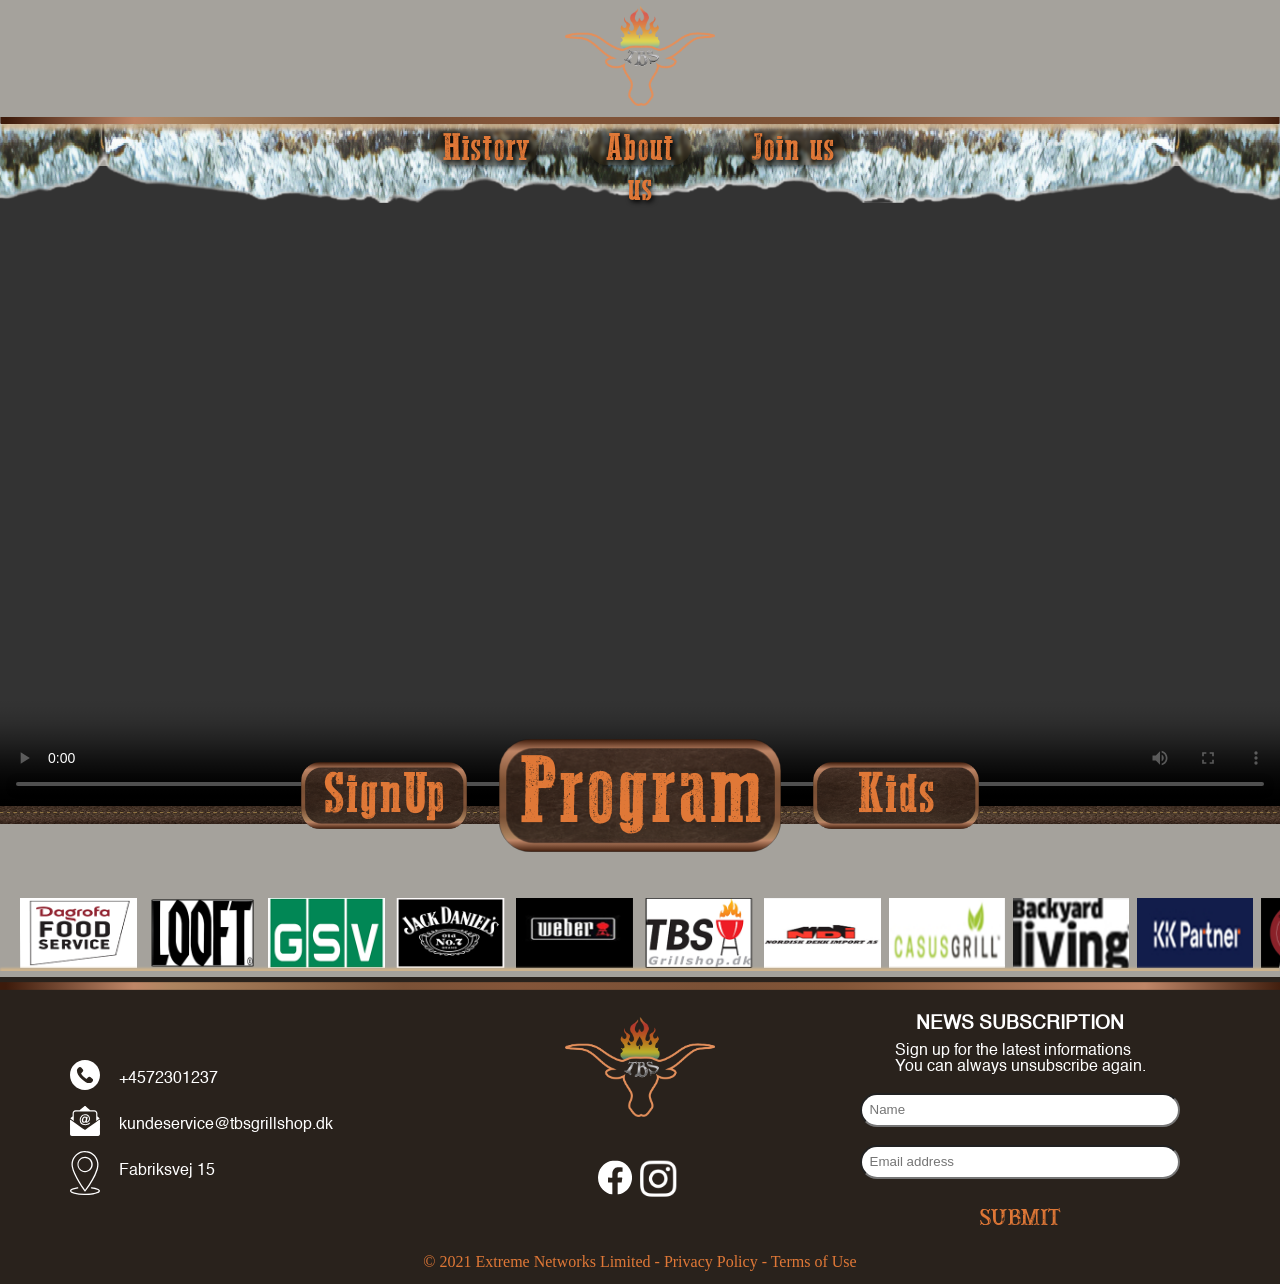
==== index.html @ 43002429 "end" ====
<!DOCTYPE html>
<html lang="en">
<head>
    <meta charset="UTF-8">
    <meta http-equiv="X-UA-Compatible" content="IE=edge">
    <meta name="viewport" content="width=device-width, initial-scale=1.0">
    <title>American BBQ</title>
    <link rel="stylesheet" href="CSS/index.css">

</head>
<body>
    <div id="logo" >
        <img src="IMG/LogoTBS.png" alt="">
    </div> 
    <img class="linetop" src="../IMG/line.svg" alt="">
    
    <nav id="navbar">
        <ul>
            <img class="navbarimg" src="/IMG/navbarpic.png"  alt="">
            <li class="show"><a href="#">History</a></li> 
            <ul style="left: 31.5%;"  class="hide">
                <li style="padding-top:15% ;"><a href="../HISTORY/history.html">BBQ in USA</a><br /></li>
                <li><a href="../HISTORY/history.html#second">Description</a></li>
                <li><a href="../HISTORY/history.html#third">BBQ Tradition</a></li>
                <li style="border-radius: 0px 0px 25px 25px;"><a href="../HISTORY/history.html#fourth">4 Main styles</a></li>
            </ul> 
            <li><a href="../ABOUTUS/aboutus.html">About us</a></li>
            
                
            <li class="show"><a href="#">Join us</a></li>
            <ul style="left: 56%; margin-left:0 ; " class="hide">
                <li style="padding-top: 15%;"><a href="../SIGNUP/judge.html">Judge SignUp</a></li>
                <li style="border-radius: 0px 0px 25px 25px;"><a href="/SIGNUP/volunteer.html">Volunteer</a></li>
                <li><a href="/SIGNUP/team.html">SignUp</a></li>
            </ul>
        </ul>
   </nav>
   <main>
       <div class="videomobile"> <video src="IMG/mobilebbq1.mp4" width="100%" style="padding-top: 1%;" controls autoplay></video></div>
       <div class="videomain"> <video src="IMG/BBQvideo1.mp4" width="100%" style="padding-top: 1%;" controls autoplay></video></div>
        <div><img src="IMG/belt.png" class="belt" alt="" ></div>
        <div class="buttons">
          <div class="button" style="padding-left:20% ;">
              <img src="IMG/frontButton.png"  alt="">
              <a href="/SIGNUP/team.html">SignUp</a>
          </div>
          <div class="button">
              <img class="spesial" src="IMG/frontButton.png" alt="">
              <a class="dop" href="PROGRAM/program.html" >Program</a>
          </div>
          <div class="button" style="padding-right:20% ;">
              <img src="IMG/frontButton.png"  alt="">
              <a href="KIDS/kids.html">Kids</a>
          </div>
        </div>
        <div class="scroll-container" style="margin-top: 5%;">
            <div class="gridscroll">
                <img src="IMG/SPONSORS/sponsor1.png" alt="">
                <img src="IMG/SPONSORS/sponsor2.png" alt="">
                <img src="IMG/SPONSORS/sponsor3.png" alt="">
                <img src="IMG/SPONSORS/sponsor4.png" alt="">
                <img src="IMG/SPONSORS/sponsor5.png" alt="">
                <img src="IMG/SPONSORS/sponsor6.png" alt="">
                <img src="IMG/SPONSORS/sponsor7.png" alt="">
                <img src="IMG/SPONSORS/sponsor8.png" alt="">
                <img src="IMG/SPONSORS/sponsor10.png" alt="">
                <img src="IMG/SPONSORS/sponsor11.png" alt="">
                <img src="IMG/SPONSORS/sponsor12.png" alt="">
                <img src="IMG/SPONSORS/sponsor13.png" alt="">
                <img src="IMG/SPONSORS/sponsor14.png" alt="">
             </div>
        </div>
   </main>
   <img class="linebottom" src="../IMG/line.svg" alt="">
   <footer>
    <div class="col-1">
        <div class="phone" style="display: flex; flex-direction: row; margin: 2% 0;">
            <img class="phone" src="../IMG/ICONS/phone.svg"  alt="">
            <p>+4572301237</p>
        </div>
        <div style="display: flex; flex-direction: row; margin: 2% 0;">
            <img class="email" src="../IMG/ICONS/email.svg"  alt="">
            <p>kundeservice@tbsgrillshop.dk</p>
        </div>
       <div class="location" style="display: flex; flex-direction: row; margin: 2% 0;">
           <img class="location" src="../IMG/ICONS/location.svg"alt="">
           <p>Fabriksvej 15 </p></div>
        </div>
    <div class="col-2">
        <img src="../IMG/LogoTBS.png" style="height:100px; width: 150px; margin-top: 0.5%; margin-bottom: 0.5%;" alt="">
        <div style="display: flex; flex-direction: row; justify-content: center;margin-top: -15%;">
        <img src="../IMG/ICONS/facebook.svg" style="width: 9%; margin-top: -2%;margin-right: 1%; " alt="">
        <img src="../IMG/ICONS/instagram.svg"style="width: 11%; margin-left: 1%;" alt="">
    </div>
    </div>
    <div class="col-3" >
        <form action="/action_page.php">
            <div class="container">
              <h3>NEWS SUBSCRIPTION</h3>
              <p>Sign up for the latest informations <br>
                You can always unsubscribe again.
                </p>
            </div>
          
            <div class="container">
              <input type="text" placeholder="Name" name="name" class="name" required>
              <input type="text" placeholder="Email address" name="mail" class="mail" required>
            </div>
            <div class="container">
            <input class="submit-btn" type="submit" value="Submit">
            </div>
          </form>
          
    </div>
    </footer>
    <div class="end">
        © 2021 Extreme Networks Limited - Privacy Policy - Terms of Use
    </div>
</body>
</html>
---- CSS/index.css ----
@font-face {
  font-family: "Buffalo";
  src: url(../FONT/BuffaloInline2Grunge.ttf);
}
@font-face {
  font-family: "Western";
  src: url(../FONT/WesternBangBang-Regular.ttf);
}
@font-face {
  font-family: "Helvetica";
  src: url(../FONT/Helvetica.ttf);
}
* {
  margin: 0;
}

#logo {
  text-align: center;
  background-image: url(../IMG/Background.png);
  background-repeat: repeat;
  background-blend-mode: darken;
  background-color: rgba(32, 23, 9, 0.4);
  background-size: cover;
  background-position-y: 55%;
  width: 100%;
  padding-bottom: 0.5%;
}
#logo img {
  height: 100px;
  width: 150px;
  margin-top: 0.5%;
  margin-bottom: 0.5%;
}

.linetop {
  z-index: 3;
  margin: 0;
  position: absolute;
  padding: 0;
  margin-top: -0.5%;
  box-shadow: 0px 5px 5px #ceb38d;
  width: 100%;
}

nav {
  position: relative;
  margin-top: -0.5%;
  height: 100px;
  margin-left: 0%;
  width: 100%;
  z-index: 2;
}
nav ul {
  display: flex;
  justify-content: center;
  -webkit-padding-start: 0;
          padding-inline-start: 0;
  padding-top: 1%;
  z-index: 3;
  width: 100%;
  position: relative;
}
nav ul .navbarimg {
  position: absolute;
  z-index: 2;
  width: 100%;
  margin-top: -0.5%;
  pointer-events: none;
  height: 80px;
}
nav ul li {
  list-style-type: none;
  display: block;
  margin-left: 2%;
  margin-right: 2%;
  text-shadow: #29221C 2px 1px;
  background-color: rgba(32, 23, 9, 0.5);
  -webkit-backdrop-filter: blur(1.5px);
          backdrop-filter: blur(1.5px);
  border-radius: 25px;
  box-shadow: 0px 0px 7px #000000;
  width: 8%;
  height: 35px;
  text-align: center;
  z-index: 10;
}
nav ul li a {
  text-decoration: none;
  color: #e07837;
  font-family: "Western", sans-serif;
  font-size: 40px;
  text-shadow: 2px 2px 5px black;
  transition: 0.5s;
}
nav ul li a:hover {
  display: block;
  color: #f2f2f2;
}
nav ul ul {
  display: none;
  position: absolute;
  padding-top: 3%;
  background-color: rgba(32, 23, 9, 0.5);
  width: 13%;
  height: auto;
  border-radius: 30px;
  z-index: -1;
  text-align: start;
  margin: 0;
  left: 28.5%;
  margin-top: 0%;
  box-shadow: 0 2px 5px 4px #e07837;
}
nav ul ul li {
  width: 100%;
  border-radius: 0px 0px 0px 0px;
  margin-left: 0%;
  margin-right: 0%;
  box-shadow: 0px 0px 0px;
  background-color: none;
  padding-bottom: 1%;
  z-index: 10;
}
nav ul ul li:hover {
  color: #f2f2f2;
}
nav ul ul li a {
  text-decoration: none;
  color: #e07837;
  font-size: 20px;
  font-family: "Helvetica";
  letter-spacing: 1.5px;
  font-weight: lighter;
  z-index: 2;
}
nav ul .show:hover + .hide, nav ul .hide:hover {
  display: block;
}

main {
  background-image: url(../IMG/Background.png);
  background-repeat: repeat;
  background-blend-mode: darken;
  background-color: rgba(32, 23, 9, 0.4);
  background-size: cover;
  margin-top: -5%;
  padding: 0 0 0% 0;
  z-index: 20;
}
main .videomain {
  display: block;
}
main .videomobile {
  display: none;
}
main .belt {
  width: 100%;
  height: 60px;
  margin-top: -10%;
  z-index: 2;
}
main .buttons {
  display: flex;
  justify-content: center;
  align-items: center;
  width: 100%;
  height: auto;
  margin-top: -2.5%;
}
main .buttons .button {
  display: flex;
  justify-content: center;
  align-items: center;
  width: 100%;
  margin: 0;
  height: auto;
}
main .buttons .button img {
  display: flex;
  justify-content: center;
  position: absolute;
  width: 13%;
}
main .buttons .button .spesial {
  width: 22%;
}
main .buttons .button a {
  position: absolute;
  padding-top: 0.3%;
  text-decoration: none;
  color: #e07837;
  font-family: "Western", sans-serif;
  font-size: 60px;
}
main .buttons .button .dop {
  font-size: 100px;
}
main .text {
  width: 80%;
  background-color: rgba(0, 0, 0, 0.3725490196);
  margin: 7% 7% 0 7%;
  padding: 3% 3% 3% 3%;
}
main .text .title {
  font-size: 60px;
  font-family: "Western";
  color: #e07837;
}
main .text .textmain {
  color: white;
  font-family: "Helvetica";
  font-size: 20px;
}
main .scroll-container {
  overflow: auto;
  white-space: nowrap;
  padding: 5px 70px 5px 20px;
  background: transparent;
  height: 100%;
  border-radius: 15px;
  padding-top: 3%;
}
main .scroll-container::-webkit-scrollbar-track {
  border: 1px solid #000;
  padding: 2px 0;
  background-color: #29221C;
}
main .scroll-container::-webkit-scrollbar {
  width: 10px;
  height: 10px;
}
main .scroll-container::-webkit-scrollbar-thumb {
  border-radius: 10px;
  box-shadow: inset 0 0 6px rgba(0, 0, 0, 0.3);
  background-color: #e07837;
  border: 2px solid #000;
}
main .gridscroll {
  display: inline-block;
}
main .gridscroll img {
  margin-right: 0.2%;
  height: 70px;
}

.linebottom {
  z-index: 2;
  margin: 0;
  position: absolute;
  padding: 0;
  margin-top: -0.5%;
  box-shadow: 0px -3px 2px #ceb38d;
  width: 100%;
  height: 30px;
}

footer {
  font-family: "Helvetica";
  display: flex;
  justify-content: center;
  background-color: #29221C;
  color: white;
  padding: 3% 5%;
}
footer .col-1 {
  width: 33%;
  display: flex;
  justify-content: center;
  flex-direction: column;
}
footer .col-1 div img {
  width: 8%;
  margin-right: 5%;
}
footer .col-1 p {
  margin-top: 3%;
}
footer .col-2 {
  width: 33%;
  display: flex;
  justify-content: center;
  flex-wrap: wrap;
}
footer .col-3 {
  width: 33%;
  display: flex;
  justify-content: center;
}
footer .col-3 h3 {
  margin-bottom: 4%;
  display: flex;
  justify-content: center;
}
footer .col-3 .name {
  margin: 7% 0;
  border-radius: 25px;
  padding: 3%;
  width: 120%;
}
footer .col-3 .mail {
  margin: 0;
  border-radius: 25px;
  padding: 3%;
  width: 120%;
}
footer .col-3 .container {
  display: flex;
  flex-direction: column;
  align-items: center;
}
footer .col-3 .container input[type=submit i] {
  width: 41%;
  height: 44px;
  background-image: url(../IMG/submit.svg);
  border-radius: 35px;
  border-color: transparent;
  background-color: transparent;
  background-repeat: no-repeat;
  background-size: 101%;
  background-position-y: -2.5px;
  background-position-x: -1px;
  margin: 0;
  color: #e07837;
  font-family: "Buffalo";
  font-size: 25px;
  margin-top: 7%;
  padding-bottom: 0%;
}

.end {
  display: flex;
  justify-content: center;
  background-color: #29221C;
  color: #e07837;
  padding: 1%;
  margin-top: -3%;
}

@media screen and (max-width: 600px) {
  #logo img {
    height: 60px;
    width: 90px;
  }
  nav ul .navbarimg {
    height: 40px;
  }
  nav ul li {
    width: 20%;
    height: 28px;
  }
  nav ul li a {
    font-size: 28px;
  }
  nav ul .hide {
    width: 40%;
    margin-left: -24%;
    padding-top: 5%;
  }
  nav ul .hide li a {
    font-size: 17px;
  }
  main .videomain {
    display: none;
  }
  main .videomobile {
    display: block;
  }
  main .videomobile video {
    margin-top: -15%;
  }
  main .belt {
    height: 15px;
    margin-top: -4%;
    position: absolute;
    z-index: 0;
  }
  main .buttons .button img {
    height: none;
  }
  main .buttons .button a {
    font-size: 20px;
  }
  main .buttons .button .dop {
    font-size: 30px;
  }
  main .text {
    width: 80%;
    margin: 7% 7% 0 7%;
    padding: 3% 3% 3% 3%;
  }
  main .text .title {
    font-size: 35px;
  }
  main .text .textmain {
    font-size: 17px;
  }
  main .gridscroll img {
    height: 30px;
  }
  .linebottom {
    height: 5px;
  }
  footer {
    display: flex;
    justify-content: space-between;
    align-items: flex-start;
    flex-direction: column;
  }
  footer .col-1 {
    width: 100%;
    font-size: 13px;
    display: flex;
    flex-direction: row;
    justify-content: center;
    margin-bottom: 2%;
  }
  footer .col-1 div {
    justify-content: center;
  }
  footer .col-1 div img {
    width: 20%;
  }
  footer .col-1 div p {
    display: none;
  }
  footer .col-1 .phone {
    display: flex;
    justify-content: end;
  }
  footer .col-1 .location {
    display: flex;
    justify-content: start;
  }
  footer .col-2 {
    display: none;
  }
  footer .col-3 {
    width: 100%;
    font-size: 12px;
  }
  footer .col-3 .container p {
    display: none;
  }
  footer .col-3 .container .name {
    width: 100%;
    margin: 2% 0;
    padding: 1%;
    text-align: center;
  }
  footer .col-3 .container .mail {
    text-align: center;
    width: 100%;
    padding: 1%;
  }
  footer .col-3 .container input[type=submit i] {
    height: 24px;
    font-size: 15px;
  }
  .end {
    padding: 1% 5%;
    display: flex;
    justify-content: center;
    font-size: 12px;
  }
}/*# sourceMappingURL=index.css.map */
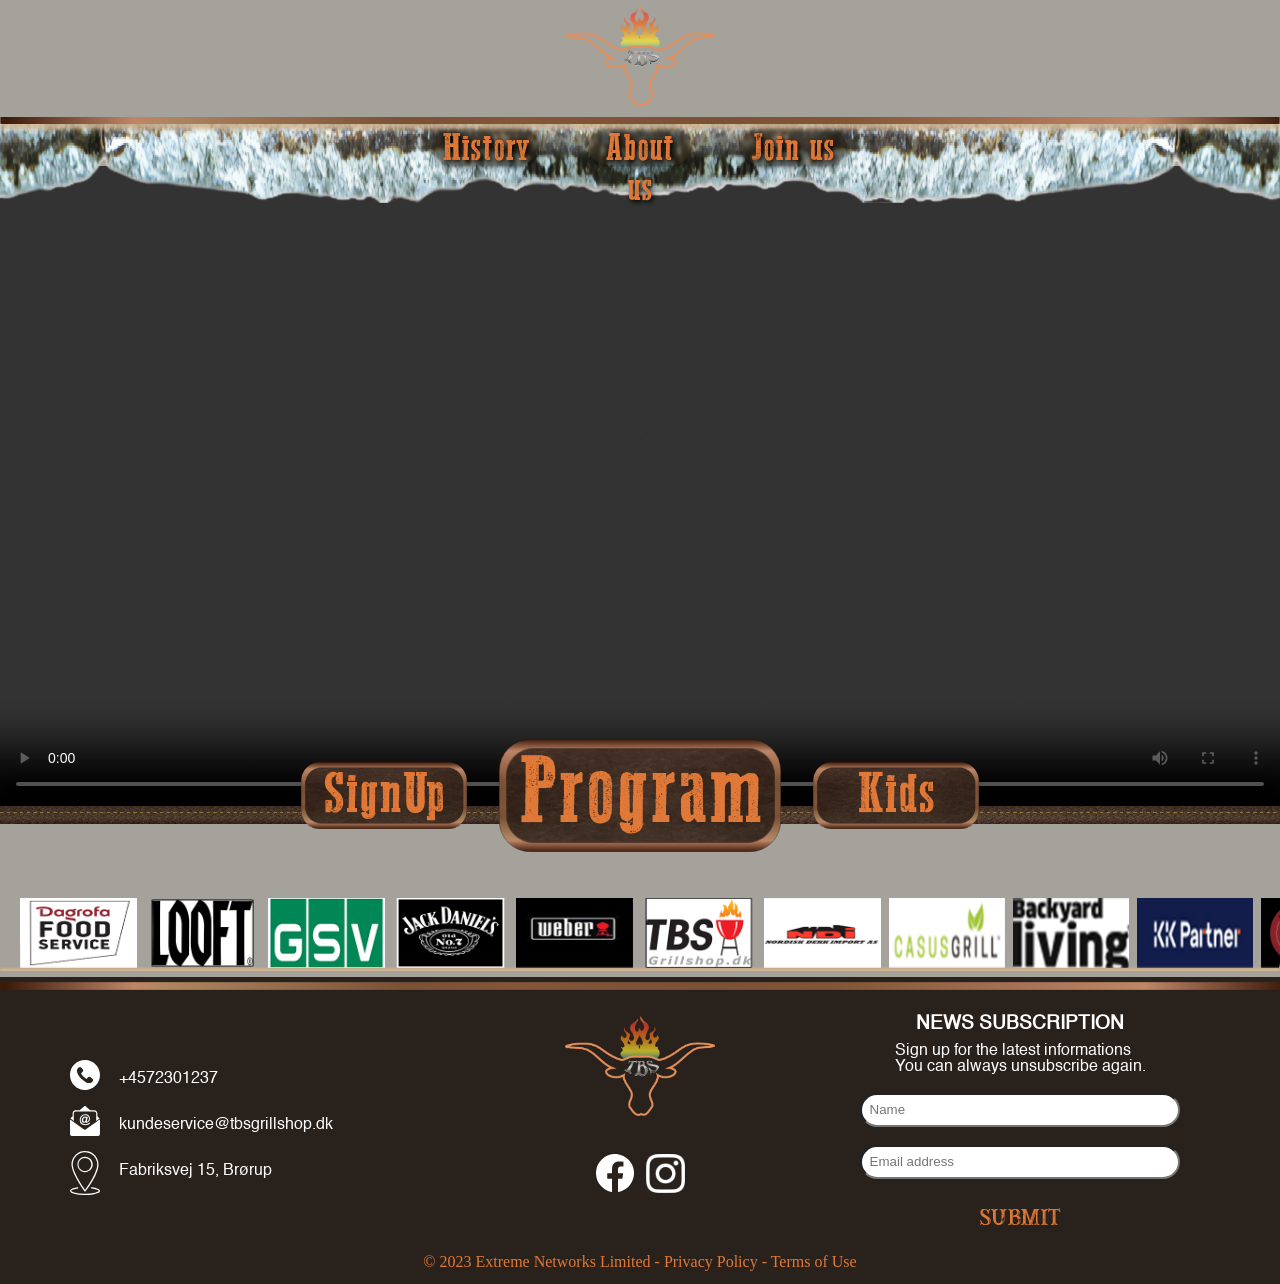
==== commit bbd024ce: "final change" ====
--- a/index.html
+++ b/index.html
@@ -30,8 +30,8 @@
             <li class="show"><a href="#">Join us</a></li>
             <ul style="left: 56%; margin-left:0 ; " class="hide">
                 <li style="padding-top: 15%;"><a href="../SIGNUP/judge.html">Judge SignUp</a></li>
-                <li style="border-radius: 0px 0px 25px 25px;"><a href="/SIGNUP/volunteer.html">Volunteer</a></li>
-                <li><a href="/SIGNUP/team.html">SignUp</a></li>
+                <li ><a href="/SIGNUP/volunteer.html">Volunteer</a></li>
+                <li style="border-radius: 0px 0px 25px 25px;"><a href="/SIGNUP/team.html">SignUp</a></li>
             </ul>
         </ul>
    </nav>
@@ -84,13 +84,13 @@
         </div>
        <div class="location" style="display: flex; flex-direction: row; margin: 2% 0;">
            <img class="location" src="../IMG/ICONS/location.svg"alt="">
-           <p>Fabriksvej 15 </p></div>
+           <p>Fabriksvej 15, Brørup </p></div>
         </div>
     <div class="col-2">
-        <img src="../IMG/LogoTBS.png" style="height:100px; width: 150px; margin-top: 0.5%; margin-bottom: 0.5%;" alt="">
-        <div style="display: flex; flex-direction: row; justify-content: center;margin-top: -15%;">
-        <img src="../IMG/ICONS/facebook.svg" style="width: 9%; margin-top: -2%;margin-right: 1%; " alt="">
-        <img src="../IMG/ICONS/instagram.svg"style="width: 11%; margin-left: 1%;" alt="">
+        <a href="../index.html"><img src="../IMG/LogoTBS.png" style="height:100px; width: 150px; margin-top: 0.5%; margin-bottom: 0.5%;" alt=""></a>
+        <div style="display: flex; flex-direction: row; justify-content: center;">
+        <a style="display: flex; justify-content: flex-end; align-items: flex-start;" href="https://www.facebook.com/LonghornBBQCompetition/"><img src="../IMG/ICONS/facebook.svg"style="width: 20%; margin-top: -2%;margin-right: 3%; "  alt=""></a>
+        <a href="https://l.facebook.com/l.php?u=https%3A%2F%2Fwww.instagram.com%2Flonghorn_bbq_competition%2F%3Ffbclid%3DIwAR2h8wj8uB3AevaMLTVu_LJrAx6FF8QNyc_2E_R5rT7RT9bEU-9CWKPLXpM&h=AT15A9l1B9uwH9YGldQZF9MuWzDt7GycaZYSwS2vBTk-dkIof9jvXRKMg3OciKuTkTp9ueVU6iUaikOqASdcry4lD1fa23L0bvmtGhZx-bV_jxmQy2Q42XKrKEnC8MbLXwG6nw"><img src="../IMG/ICONS/instagram.svg"style="width: 24%; margin-top:-2%; margin-left: 3%;" alt=""></a>
     </div>
     </div>
     <div class="col-3" >
@@ -114,7 +114,7 @@
     </div>
     </footer>
     <div class="end">
-        © 2021 Extreme Networks Limited - Privacy Policy - Terms of Use
+        © 2023 Extreme Networks Limited - Privacy Policy - Terms of Use
     </div>
 </body>
 </html>
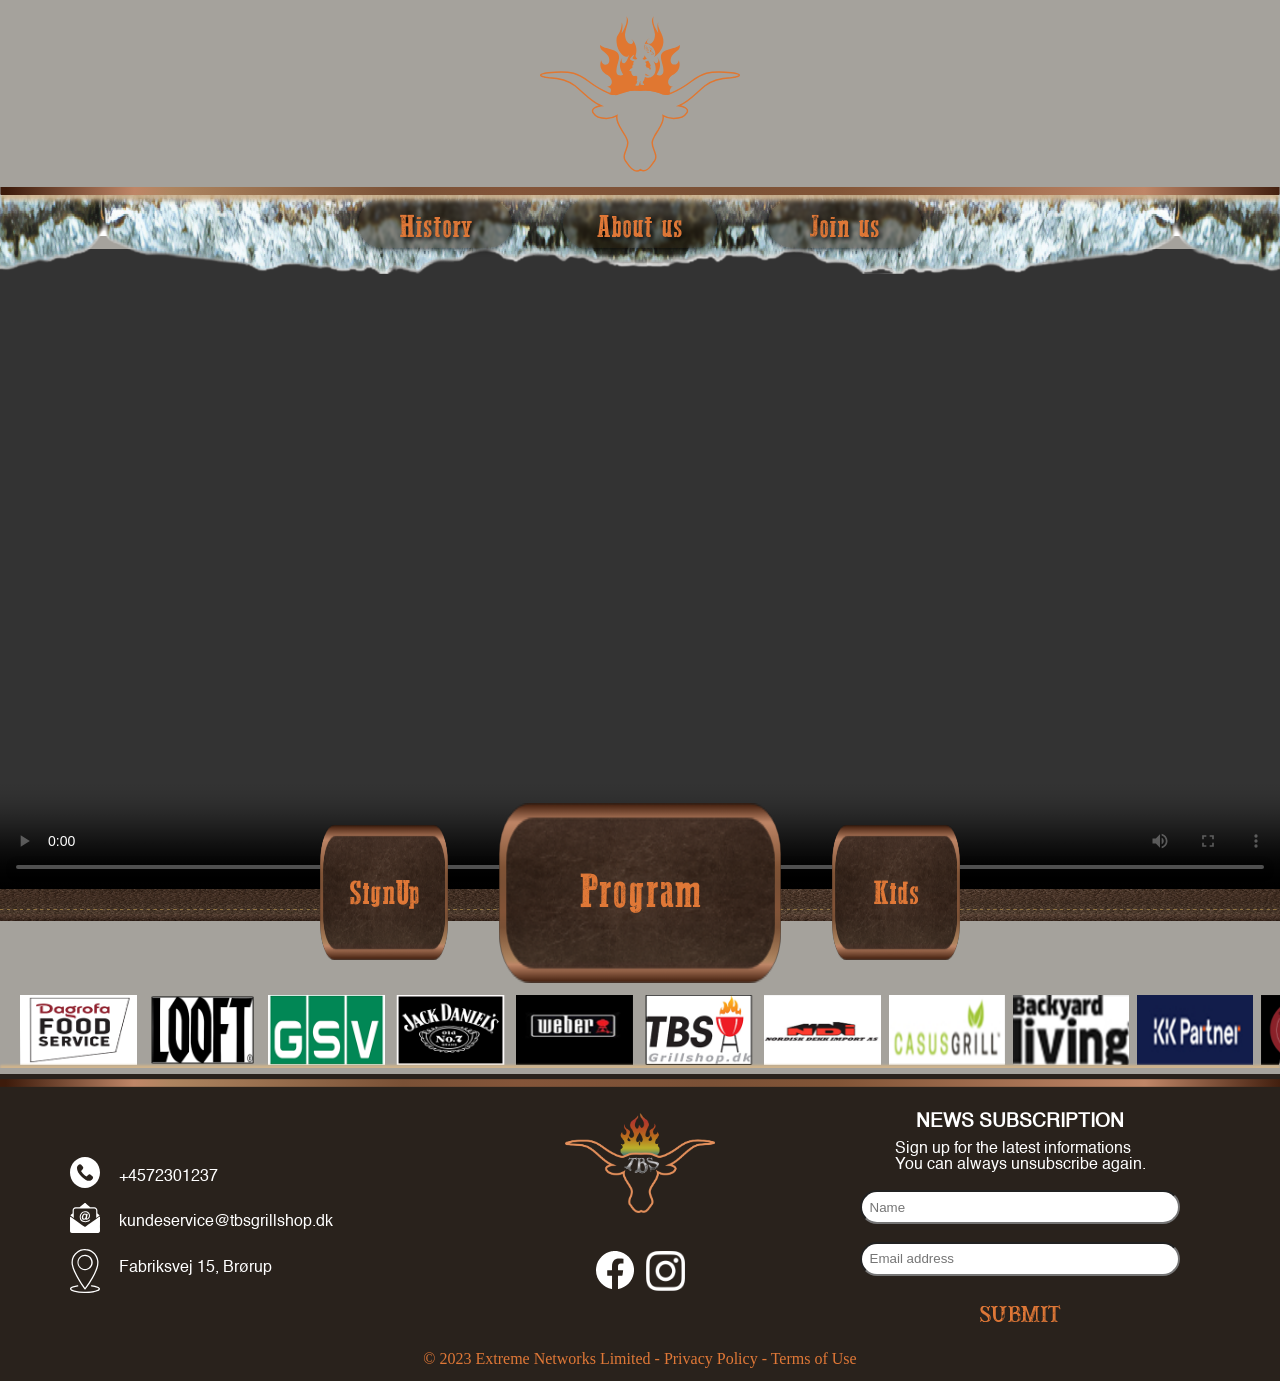
==== commit 32ad37c6: "fixing" ====
--- a/index.html
+++ b/index.html
@@ -10,7 +10,7 @@
 </head>
 <body>
     <div id="logo" >
-        <img src="IMG/LogoTBS.png" alt="">
+        <img src="IMG/LogoTBS1.svg" height="200px" width="200px" alt="">
     </div> 
     <img class="linetop" src="../IMG/line.svg" alt="">
     
@@ -18,7 +18,7 @@
         <ul>
             <img class="navbarimg" src="/IMG/navbarpic.png"  alt="">
             <li class="show"><a href="#">History</a></li> 
-            <ul style="left: 31.5%;"  class="hide">
+            <ul style="left: 31.5%;" id="dropmenu" class="hide">
                 <li style="padding-top:15% ;"><a href="../HISTORY/history.html">BBQ in USA</a><br /></li>
                 <li><a href="../HISTORY/history.html#second">Description</a></li>
                 <li><a href="../HISTORY/history.html#third">BBQ Tradition</a></li>
--- a/CSS/index.css
+++ b/CSS/index.css
@@ -23,13 +23,9 @@
   background-size: cover;
   background-position-y: 55%;
   width: 100%;
-  padding-bottom: 0.5%;
-}
-#logo img {
-  height: 100px;
-  width: 150px;
-  margin-top: 0.5%;
-  margin-bottom: 0.5%;
+  height: 200px;
+  margin-bottom: -0.5%;
+  margin-top: -0.5%;
 }
 
 .linetop {
@@ -37,14 +33,14 @@
   margin: 0;
   position: absolute;
   padding: 0;
-  margin-top: -0.5%;
+  margin-top: 0%;
   box-shadow: 0px 5px 5px #ceb38d;
   width: 100%;
 }
 
 nav {
   position: relative;
-  margin-top: -0.5%;
+  margin-top: 0%;
   height: 100px;
   margin-left: 0%;
   width: 100%;
@@ -143,7 +139,7 @@
   background-blend-mode: darken;
   background-color: rgba(32, 23, 9, 0.4);
   background-size: cover;
-  margin-top: -5%;
+  margin-top: -4%;
   padding: 0 0 0% 0;
   z-index: 20;
 }
@@ -156,7 +152,7 @@
 main .belt {
   width: 100%;
   height: 60px;
-  margin-top: -10%;
+  margin-top: -2.5%;
   z-index: 2;
 }
 main .buttons {
@@ -165,7 +161,7 @@
   align-items: center;
   width: 100%;
   height: auto;
-  margin-top: -2.5%;
+  margin-top: -2%;
 }
 main .buttons .button {
   display: flex;
@@ -179,10 +175,12 @@
   display: flex;
   justify-content: center;
   position: absolute;
-  width: 13%;
+  width: 10%;
+  height: 15%;
 }
 main .buttons .button .spesial {
   width: 22%;
+  height: 25%;
 }
 main .buttons .button a {
   position: absolute;
@@ -190,10 +188,10 @@
   text-decoration: none;
   color: #e07837;
   font-family: "Western", sans-serif;
-  font-size: 60px;
+  font-size: 50px;
 }
 main .buttons .button .dop {
-  font-size: 100px;
+  font-size: 80px;
 }
 main .text {
   width: 80%;
@@ -336,46 +334,87 @@
   margin-top: -3%;
 }
 
+@media screen and (max-width: 1350px) {
+  nav ul li {
+    padding-top: 1%;
+    width: 12%;
+  }
+  nav ul li a {
+    font-size: 33px;
+    width: 25%;
+  }
+  nav ul li img {
+    height: 20px;
+  }
+  #dropmenu {
+    width: 20%;
+    margin-left: -4%;
+    padding-top: 3%;
+  }
+  main .buttons {
+    margin-top: -2.5%;
+  }
+  main .buttons .button img {
+    height: 15%;
+    width: 10%;
+  }
+  main .buttons .button .spesial {
+    height: 20%;
+  }
+  main .buttons .button a {
+    font-size: 35px;
+  }
+  main .buttons .button .dop {
+    font-size: 50px;
+  }
+}
 @media screen and (max-width: 600px) {
+  #logo {
+    height: 110px;
+  }
   #logo img {
-    height: 60px;
+    height: 100px;
     width: 90px;
   }
+  .linetop {
+    margin-top: -1%;
+  }
   nav ul .navbarimg {
-    height: 40px;
+    height: 50px;
   }
   nav ul li {
-    width: 20%;
+    width: 80px;
     height: 28px;
   }
   nav ul li a {
     font-size: 28px;
   }
-  nav ul .hide {
-    width: 40%;
-    margin-left: -24%;
-    padding-top: 5%;
-  }
-  nav ul .hide li a {
-    font-size: 17px;
-  }
   main .videomain {
     display: none;
   }
   main .videomobile {
     display: block;
+    z-index: -15;
   }
   main .videomobile video {
-    margin-top: -15%;
+    margin-top: -10%;
   }
   main .belt {
-    height: 15px;
+    height: 10%;
     margin-top: -4%;
     position: absolute;
     z-index: 0;
   }
+  main .buttons {
+    height: 30px;
+    margin-top: -3%;
+  }
   main .buttons .button img {
-    height: none;
+    height: 10%;
+    width: 15%;
+  }
+  main .buttons .button .spesial {
+    height: 15%;
   }
   main .buttons .button a {
     font-size: 20px;
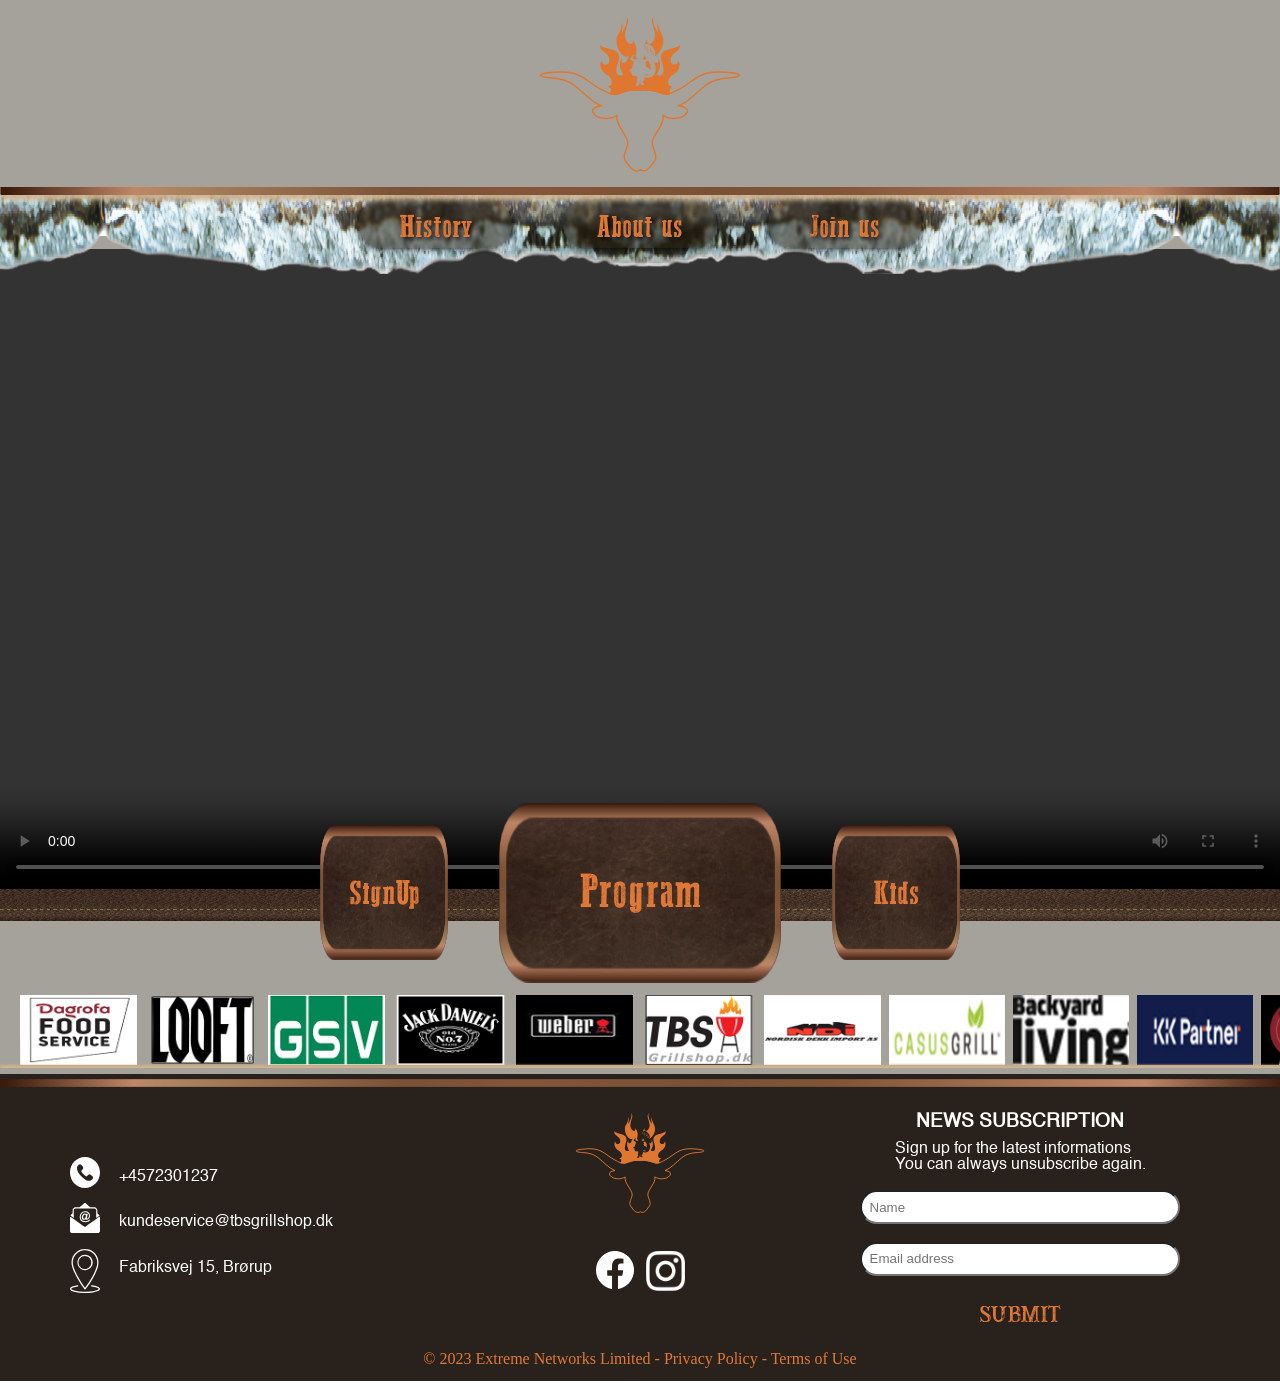
==== commit 24424334: "done" ====
--- a/index.html
+++ b/index.html
@@ -87,7 +87,7 @@
            <p>Fabriksvej 15, Brørup </p></div>
         </div>
     <div class="col-2">
-        <a href="../index.html"><img src="../IMG/LogoTBS.png" style="height:100px; width: 150px; margin-top: 0.5%; margin-bottom: 0.5%;" alt=""></a>
+        <a href="../index.html"><img src="../IMG/LogoTBS1.svg" style="height:100px; width: 150px; margin-top: 0.5%; margin-bottom: 0.5%;" alt=""></a>
         <div style="display: flex; flex-direction: row; justify-content: center;">
         <a style="display: flex; justify-content: flex-end; align-items: flex-start;" href="https://www.facebook.com/LonghornBBQCompetition/"><img src="../IMG/ICONS/facebook.svg"style="width: 20%; margin-top: -2%;margin-right: 3%; "  alt=""></a>
         <a href="https://l.facebook.com/l.php?u=https%3A%2F%2Fwww.instagram.com%2Flonghorn_bbq_competition%2F%3Ffbclid%3DIwAR2h8wj8uB3AevaMLTVu_LJrAx6FF8QNyc_2E_R5rT7RT9bEU-9CWKPLXpM&h=AT15A9l1B9uwH9YGldQZF9MuWzDt7GycaZYSwS2vBTk-dkIof9jvXRKMg3OciKuTkTp9ueVU6iUaikOqASdcry4lD1fa23L0bvmtGhZx-bV_jxmQy2Q42XKrKEnC8MbLXwG6nw"><img src="../IMG/ICONS/instagram.svg"style="width: 24%; margin-top:-2%; margin-left: 3%;" alt=""></a>
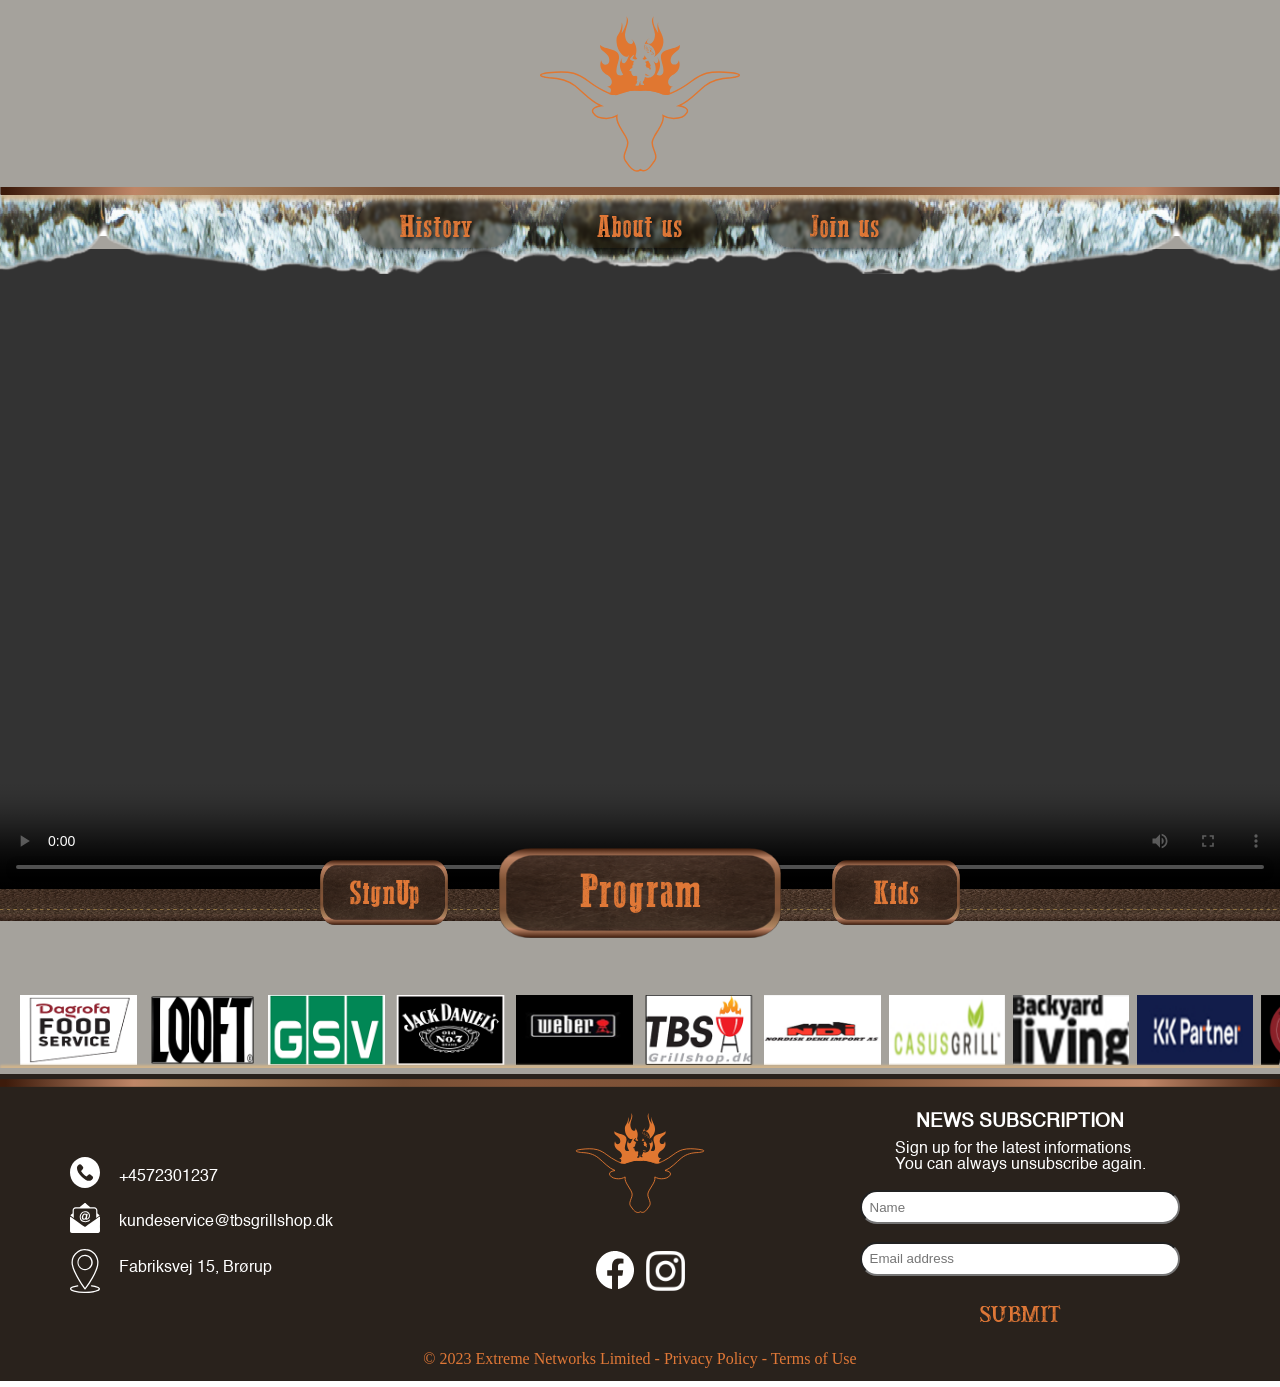
==== commit 13c7f0b8: "now im done hehe" ====
--- a/index.html
+++ b/index.html
@@ -28,7 +28,7 @@
             
                 
             <li class="show"><a href="#">Join us</a></li>
-            <ul style="left: 56%; margin-left:0 ; " class="hide">
+            <ul style="left: 56%; margin-left:0 ; " id="dropmenu2" class="hide">
                 <li style="padding-top: 15%;"><a href="../SIGNUP/judge.html">Judge SignUp</a></li>
                 <li ><a href="/SIGNUP/volunteer.html">Volunteer</a></li>
                 <li style="border-radius: 0px 0px 25px 25px;"><a href="/SIGNUP/team.html">SignUp</a></li>
--- a/CSS/index.css
+++ b/CSS/index.css
@@ -176,11 +176,11 @@
   justify-content: center;
   position: absolute;
   width: 10%;
-  height: 15%;
+  height: 80px;
 }
 main .buttons .button .spesial {
   width: 22%;
-  height: 25%;
+  height: 120px;
 }
 main .buttons .button a {
   position: absolute;
@@ -348,18 +348,23 @@
   }
   #dropmenu {
     width: 20%;
+    margin-left: -7%;
+    padding-top: 4%;
+  }
+  #dropmenu2 {
+    width: 20%;
     margin-left: -4%;
-    padding-top: 3%;
+    padding-top: 4%;
   }
   main .buttons {
     margin-top: -2.5%;
   }
   main .buttons .button img {
-    height: 15%;
+    height: 65px;
     width: 10%;
   }
   main .buttons .button .spesial {
-    height: 20%;
+    height: 90px;
   }
   main .buttons .button a {
     font-size: 35px;
@@ -389,6 +394,18 @@
   nav ul li a {
     font-size: 28px;
   }
+  nav #dropmenu {
+    width: 150px;
+    margin-left: -15%;
+    padding: 2%;
+    padding-top: 5%;
+  }
+  nav #dropmenu2 {
+    width: 150px;
+    margin-left: 15%;
+    padding: 2%;
+    padding-top: 5%;
+  }
   main .videomain {
     display: none;
   }
@@ -400,27 +417,26 @@
     margin-top: -10%;
   }
   main .belt {
-    height: 10%;
+    height: 5%;
     margin-top: -4%;
     position: absolute;
     z-index: 0;
   }
   main .buttons {
-    height: 30px;
-    margin-top: -3%;
+    margin-top: -1%;
   }
   main .buttons .button img {
+    height: 7%;
+    width: 15%;
+  }
+  main .buttons .button .spesial {
     height: 10%;
-    width: 15%;
-  }
-  main .buttons .button .spesial {
-    height: 15%;
   }
   main .buttons .button a {
-    font-size: 20px;
+    font-size: 30px;
   }
   main .buttons .button .dop {
-    font-size: 30px;
+    font-size: 40px;
   }
   main .text {
     width: 80%;
